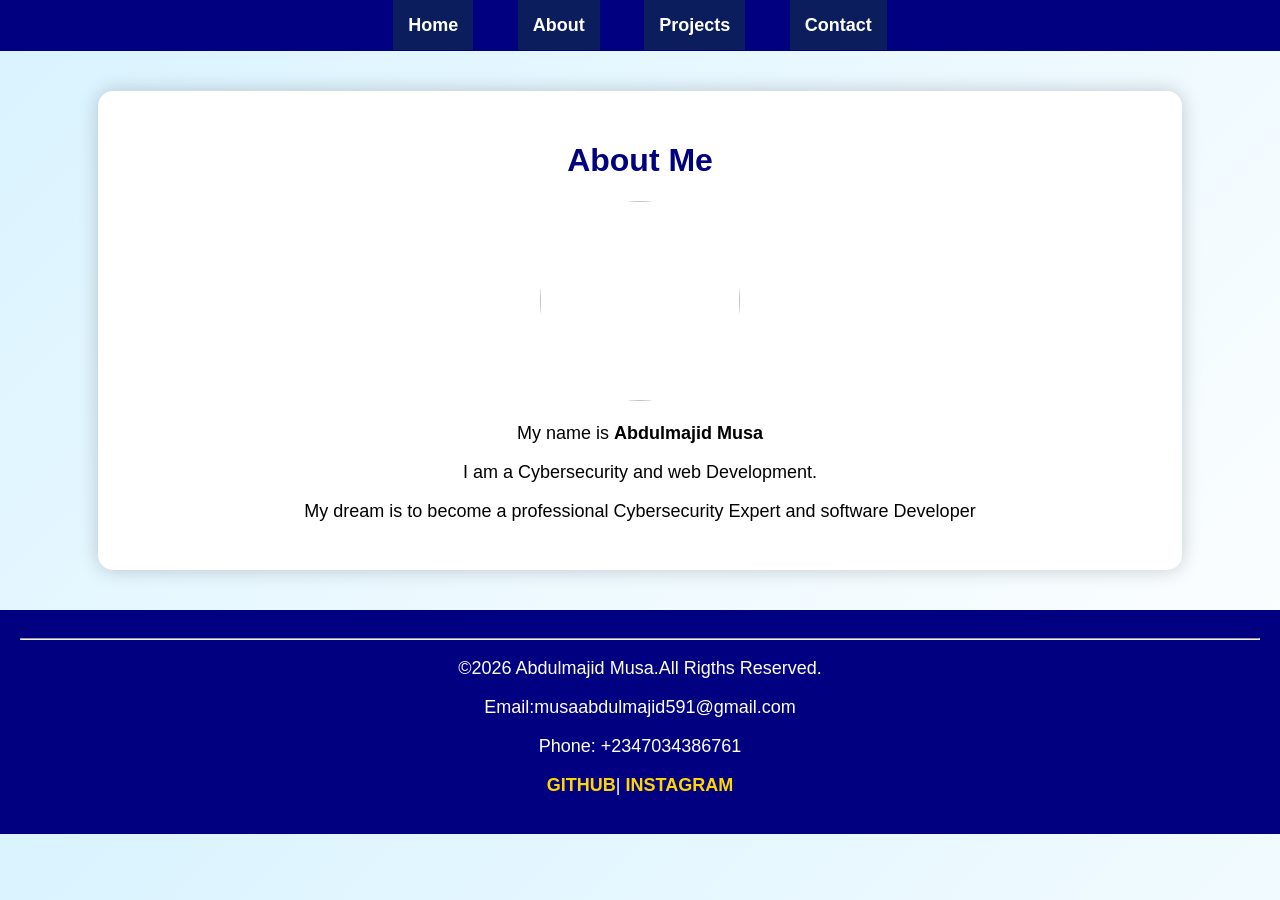
==== about.html @ be4b3e2d "Add files via upload" ====
<!DOCTYPE html>
<html lang="en">
    <head>
        <meta charset="UTF-8">
        <meta name="viewport"contact="width=device-width,initial-scale=1.0">
        <title>About-Abdulmajid Musa</title>
        <link rel="stylesheet"href="style.css">
    </head>
    <body>

    <nav>
        <a href="index.html">Home</a>
        <a href="about.html">About</a>
        <a href="projects.html">Projects</a>
        <a href="contact.html">Contact</a>
    </nav>

    <div class="container">
        <h1>About Me</h1>

        <img src="my photo.jpg" width="250">

        <p>
            My name is <strong>Abdulmajid Musa</strong>
        </p>

        <p>
            I am a Cybersecurity and web Development.
        </p>

        <p>
            My dream is to become a professional Cybersecurity Expert and software Developer
        </p>

    </div>

        <footer>
        <hr>
        <p>&copy;2026 Abdulmajid Musa.All Rigths Reserved.</p>
        <p>Email:musaabdulmajid591@gmail.com</p>
        <p>Phone: +2347034386761</p>

        <p>
            <a href="https://github.com/Dabai070"
            target="_blank">GITHUB</a>|
            <a href="https://instagram.com/musa667160"
            target="_blank">INSTAGRAM</a>
        </p>
    </footer>

</body>
</html>
---- style.css ----
body{
    font-size: Arial, sans-serif;
    margin: 0;
    background: #f4f4f4;
    text-align: center;
}

nav{
    background: navy;
    padding: 15px;
}

nav a{
    color: white;
    text-decoration: none;
    margin: 15px;
    font-weight: bold;
}

nav a:hover{
    color:yellow;
}

.container{
    padding: 40px;
}

img{
    width: 200px;
    height: 200px;
    border-radius: 50%;
    object-fit: cover;
}

h1{
    color: navy;
}

h2{
    color: darkgreen;
}

p{
    font-size: 18px;
}

button{
    background: green;
    color: white;
    padding: 12px 25px;
    border: none;
    border-radius: 8px;
    cursor: pointer;
    font-size: 16px;
}

button:hover{
    background: darkgreen;
}

nav a{
    background: #0b1d5c;
    padding: 15px;
    text-align: center;
    position: sticky;
    top: 0;
}

nav a{
    color: white;
    text-decoration: none;
    margin: 020px;
    font-size: 18px;
    font-weight: bold;
    transition: 0.3s;
}

nav a:hover{
    color: gold;
}

body{
    margin: 0;
    font-family: Arial, sans-serif;
    background: linear-gradient(135deg,#d9f3ff,#ffffff);
}

.container{
    width: 80%;
    margin: 40px auto;
    text-align: center;
    background: white;
    padding: 30px;
    border-radius: 15px;
    box-shadow: 0 0 20px rgba(0,0,0,0.2);
}

footer{
    background: #0b1d5c;
    color: white;
    text-align: center;
    padding: 20px;
    margin-top: 50px;
}

footer a{
    color: gold;
    text-decoration: none;
    font-weight: bold;
}

footer a:hover{
    color: white;
}

footer{
    text-align: center;
    padding: 20px;
    background:navy;
    color: white;
    margin-top: 40px;
}

button{
    transition: 0.3;
}

button:hover{
    transform: scale(1.05);
    box-shadow: 05px 15px rgba(0,0,0,0.3);
}

progress{
    width: 300px;
    height: 20px;
    margin-bottom: 15px;
}

.dork{
    background: #222;
    color: white;
}

.dark.container{
    background: #333;
    color: white;
}

.dark h1,
.dark h2,
.dark p{
    color: white;
}
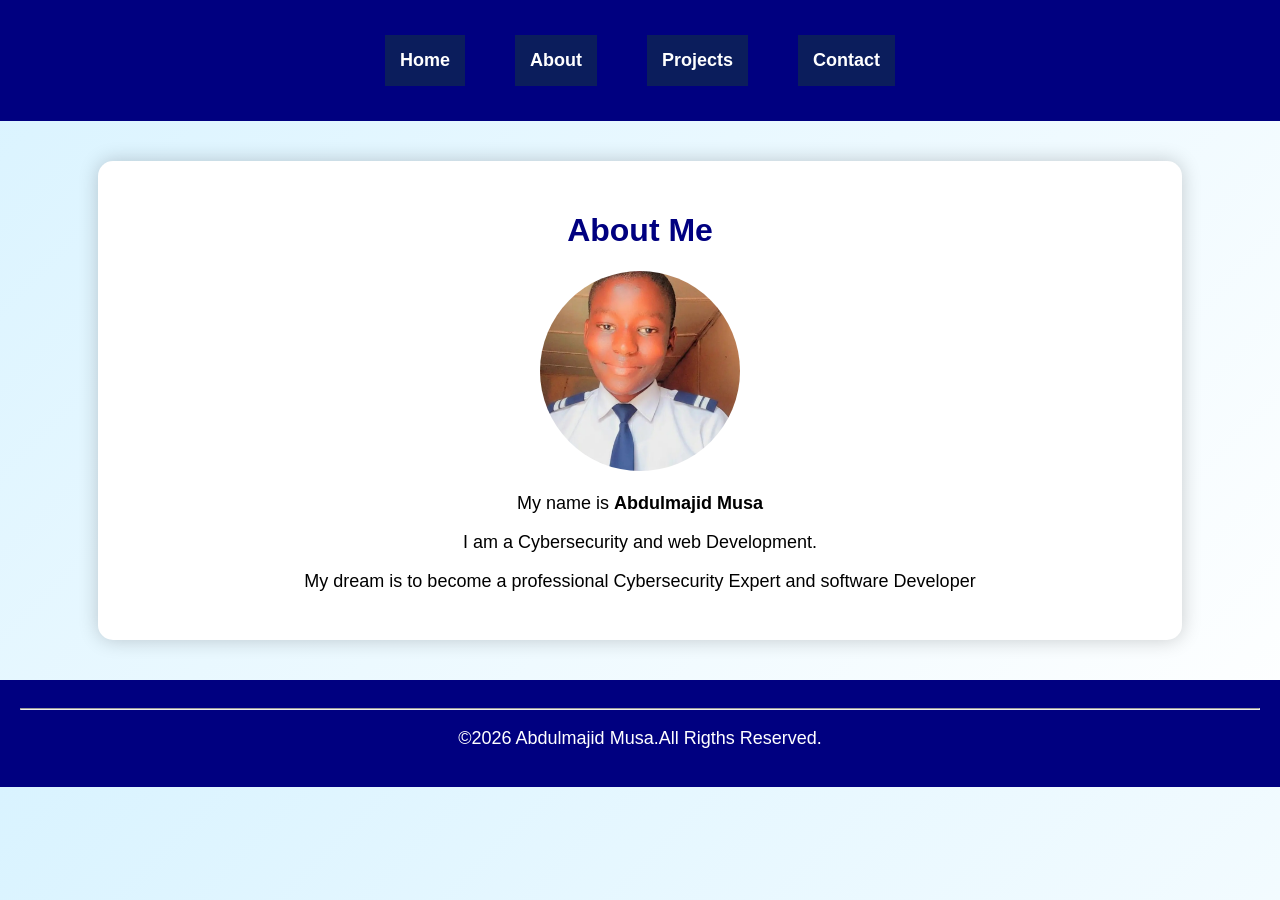
==== commit 2c1eab7c: "Add files via upload" ====
--- a/about.html
+++ b/about.html
@@ -37,15 +37,6 @@
         <footer>
         <hr>
         <p>&copy;2026 Abdulmajid Musa.All Rigths Reserved.</p>
-        <p>Email:musaabdulmajid591@gmail.com</p>
-        <p>Phone: +2347034386761</p>
-
-        <p>
-            <a href="https://github.com/Dabai070"
-            target="_blank">GITHUB</a>|
-            <a href="https://instagram.com/musa667160"
-            target="_blank">INSTAGRAM</a>
-        </p>
     </footer>
 
 </body>
--- a/style.css
+++ b/style.css
@@ -8,13 +8,19 @@
 nav{
     background: navy;
     padding: 15px;
+    display: flex;
+    justify-content: center;
+    flex-wrap: wrap;
+    gap: 10px;
 }
 
 nav a{
     color: white;
     text-decoration: none;
     margin: 15px;
+    padding: 12px 20px;
     font-weight: bold;
+    display: inline-block;
 }
 
 nav a:hover{
@@ -150,4 +156,265 @@
 .dark h2,
 .dark p{
     color: white;
+}
+
+@media(max-width:768px){
+    nav{
+        display: flex;
+        flex-wrap: wrap;
+        justing-content:center
+    }
+
+    nav a{
+        margin: 5px;
+        padding: 10px 15px;
+        font-size: 16px;
+    }
+}
+
+.container{
+    animation: fadeln 1.5s ease-in-out;
+}
+
+@keyframes fadeln{
+    from{
+        opacity: 0;
+        transform: translate(20px);
+    }
+    to{
+        opacity: 1;
+        transform: translateY(0);
+    }
+}
+
+/*M0bile phones*/
+@media (max-width:768px){
+
+    body{
+        padding: 10px;
+    }
+
+    nav{
+        display: flex;
+        flex-wrap: wrap;
+        justify-content: center;
+        gap: 10px;
+        padding: 15px;
+    }
+
+    nav a{
+        display: inline-block;
+        width: auto;
+        padding: 10px 18px;
+        margin: 5px;
+        border-radius: 50%;
+    }
+
+    .container{
+        width: 100%;
+        padding: 15px;
+    }
+
+    img{
+        max-width: 180px;
+        max-width: 90%;
+        height: auto;
+        border-radius: 50%;
+    }
+
+    h1{
+        font-size: 2rem;
+    }
+
+    h2{
+        font-size: 20px;
+    }
+
+    p{
+        font-size: 16px;
+    }
+
+    button{
+        width: 100%;
+        margin: 8px 0;
+    }
+
+    .social-icons{
+        text-align:center;
+    }
+
+    .social-icons{
+        font-size: 28px;
+        margin: 0 8px;
+    }
+}
+
+.project-card{
+    background: white;
+    padding: 20px;
+    margin: 20px 0;
+    border-radius: 12px;
+    box-shadow: 04px 10p rgba(0,0,0,0.15);
+    transition: 0,.3s;
+}
+
+.project-card:hover{
+    transform: translateY(-8px);
+    box-shadow: 0 8px 20px rgba(0,0,0,0.25);
+}
+
+.project-card{
+    background: white;
+    padding: 20px;
+    margin: 20px auto;
+    max-width: 700px;
+    border-radius: 12px;
+    box-shadow: 0 4px 10px rgba(0,0,0,0.15);
+}
+
+.project-card:hover{
+    transform: translateY(-5px);
+    box-shadow: 0 8px 18px rgba(0,0,0,0.25);
+}
+
+.project-card h3{
+    color: navy;
+    margin-bottom: 10px;
+}
+
+.project-card p{
+    color: #444;
+    line-height: 1.6;
+}
+
+.skill-card{
+    background: #f4f4f4;
+    margin: 10px auto;
+    padding: 15px;
+    max-width: 400px;
+    border-radius: 10px;
+    font-size: 20px;
+    font-weight: bold;
+    box-shadow: 0 2px 8px rgba(0,0,0,.2);
+}
+
+.radar-section{
+    text-align: center;
+    margin: 40px auto;
+}
+
+.radar{
+    position: relative;
+    width: 320px;
+    height: 320px;
+    margin: auto;
+    border-radius: 50%;
+    background: #071a07;
+    border: 3px solid #00ff66;
+    overflow: hidden;
+    box-shadow: 0 0 25px #00ff66;
+}
+
+.ring{
+    position: absolute;
+    border: 1px solid rgba(0,255,100,.4);
+    border-radius: 50%;
+}
+
+.ring1{
+    width: 80px;
+    height: 80px;
+    top: 120px;
+    left: 120px;
+}
+
+.ring2{
+    width: 160px;
+    height: 160px;
+    top: 80px;
+    left: 80px;
+}
+
+.ring3{
+    width: 240px;
+    height: 240px;
+    top: 40px;
+    left: 40px;
+}
+
+.ring4{
+    width: 320px;
+    height: 320px;
+    top: 0;
+    left: 0;
+}
+
+.cross{
+    position: absolute;
+    background: rgba(0,255,100,.4);
+}
+
+.horizontal{
+    width: 100%;
+    height: 1px;
+    top: 50%;
+}
+
+.vertical{
+    width: 1px;
+    height: 100%;
+    left: 50%;
+}
+
+.sweep{
+    position: absolute;
+    width: 50%;
+    height: 3px;
+
+    background: linear-gradient(90deg,#00ff66,transparent);
+    top: 50%;
+    left: 50%;
+    transform-origin: left center;
+    animation: scan 3s linear infinite;
+    box-shadow: 0 0 15px #00ff66;
+}
+
+@keyframes scan{
+    from{
+        transform: rotate(0deg);
+    }
+    to{
+        transform: rotate(360deg);
+    }
+}
+
+.target{
+    position: absolute;
+    width: 8px;
+    height: 8px;
+    background: #00ff66;
+    border-radius: 50%;
+    box-shadow: 0 0 10px #00ff66;
+    animation: blink 1s infinite;
+}
+
+.t1{top: 50px;left: 220px;}
+.t2{top: 100px;left: 70px;}
+.t3{top: 200px;left: 250px;}
+.t4{top: 250px;left: 130px;}
+.t5{top: 150px;left: 170px;}
+
+@keyframes blink{
+    0%,100%{
+    opacity: 1;
+}
+
+50%{
+    opacity: 0.2;
+}
+}
+
+#status{
+    color: #00cc44;
+    margin-top: 20px;
 }
